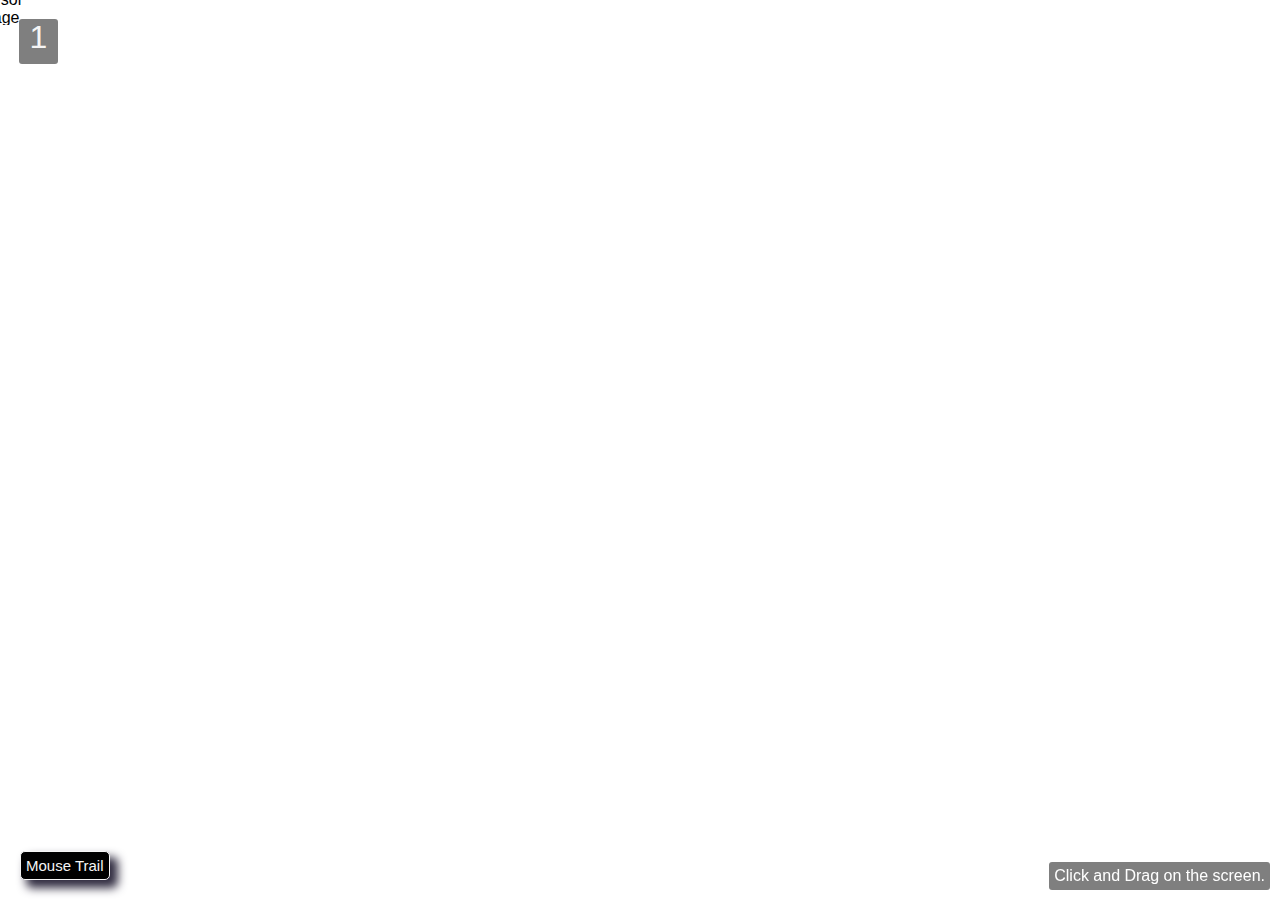
==== sectionslider.html @ dce70c49 "3" ====
<!DOCTYPE html>
<html lang="en">
<head>
    <meta charset="UTF-8">
    <meta http-equiv="X-UA-Compatible" content="IE-edge">
    <meta name="viewport" content="width=device-width, initial-scale=1.0">
    <link rel="stylesheet" href="style.css"/>
    <link rel="stylesheet" href="https://use.typekit.net/itg8doj.css"> <!--font/typeface-->
    <title>Image Gallery</title>
</head>

<body>
  <div class="scroll-container">
    <section>
      <!-- <div class="slidecontainer">
        <input type="range" min="1" max="3" value="1" class="slider" id="sectionSlider">
        <p>Value: <span id="value"></span></p>
      </div> -->
      <h1 class="number">1</h1>
    </section>
    <section>
      <h1 class="number">2</h1>
    </section>
    <section>
      <h1 class="number">3</h1>
    </section>
    <section>
      <h1 class="number">4</h1>
    </section>
    <section>
      <h1 class="number">5</h1>
    </section>  
    <section>
      <h1 class="number">6</h1>
    </section>
  </div>
  <div id="button-container">
    <button class="button1">Mouse Trail</button>
  </div>
  <div class="text">
    <p> 
      Click and Drag on the screen. 
    </p>
  </div>
  <img src="https://raw.githubusercontent.com/kailachen/interactivetypologies-drag/main/images/cursor.png" alt="Cursor Image" id="cursorImage">
  <script src="https://code.jquery.com/jquery-3.7.1.min.js" integrity="sha256-/JqT3SQfawRcv/BIHPThkBvs0OEvtFFmqPF/lYI/Cxo=" crossorigin="anonymous"></script>
  <script src="main.js"></script>
</body>
  
</html>
---- style.css ----
* {
    margin: 0;
    padding: 0;
    box-sizing: border-box;
    font-family: agenda, sans-serif;
    font-weight: 300;
    font-style: normal;
}

body {
    display: flex;
    height: 100vh;
    overflow: hidden;
    /* background-color: rgb(0, 0, 0);
    background-image: linear-gradient(#292a30 .1em, transparent .1em), 
    linear-gradient(90deg, #292a30 .1em, transparent .1em);
    background-size: 3.5em 3.5em;
    height: 100vh; */
}

#cursorImage {
    position: absolute;
    pointer-events: none;
    width: 50px; 
    height: 50px; 
    transform: translate(-50%, -50%); 
}

#canvas {
    display: block;
    width: 100%;
    height: 100%;
    background-color: black;
}

#button-container {
    position: absolute;
    bottom: 20px;
    left: 20px;
    z-index: 10;
}

.button1 {
    background-color: black;
    border: 1px solid whitesmoke;
    border-radius: 5px;
    padding: 5px;
    font-family: agenda, sans-serif;
    font-weight: 300;
    font-style: normal;
    font-size: 15px;
    color: rgb(245, 245, 245);
    box-shadow: 7px 7px 10px 1px rgb(49, 45, 65);
}

.button1:hover {
    background-color: rgb(245, 245, 245);
}

.button1:active {
    background-color: rgb(45, 45, 45);
}

.button2 {
    background-color: black;
    border: 1px solid whitesmoke;
    border-radius: 5px;
    padding: 5px;
    font-family: agenda, sans-serif;
    font-weight: 300;
    font-style: normal;
    font-size: 15px;
    color: rgb(245, 245, 245);
    box-shadow: 7px 7px 10px 1px rgb(49, 45, 65);
}

.button2:hover {
    background-color: rgb(121, 121, 175);
}

.button2:active {
    background-color: rgb(45, 45, 45);
}

.text {
    position: fixed;
    padding: 5px;
    border-radius: 3px;
    bottom: 10px;
    right: 10px;
    font-size: 16px;
    background-color: rgba(0, 0, 0, 0.5);
    color: white;
}

.scroll-container {
    display: flex;
    scroll-snap-type: x mandatory;
    overflow-x: scroll;
    height: 100vh;
    width: 100vw;
    cursor: grab;
    scroll-behavior: smooth;
}

.scroll-container:active {
    cursor: grabbing;
}

section {
    display: flex;
    flex-direction: column;
    /* align-items: center;
    justify-content: center; */
    height: 100vh;
    min-width: 100vw;
    flex: none;
    scroll-snap-align: start;
    animation: none;
}

section:nth-child(1) {
    background-image: url(https://raw.githubusercontent.com/kailachen/interactivetypologies-drag/main/images/IMG_4564.jpeg);
    background-size: cover;
    /* background-position: center; */
}

section:nth-child(2) {
    background-image: url(https://github.com/kailachen/interactivetypologies-drag/blob/main/images/IMG_4601.jpeg?raw=true);
    background-size: cover;
    background-position: center;
}

section:nth-child(3) {
    background-image: url(https://github.com/kailachen/interactivetypologies-drag/blob/main/images/IMG_5755.jpeg?raw=true);
    background-size: cover;
    /* background-position: center; */
}

section:nth-child(4) {
    background-image: url(https://github.com/kailachen/interactivetypologies-drag/blob/main/images/IMG_4846.jpeg?raw=true);
    background-size: cover;
    background-position: center;
}

section:nth-child(5) {
    background-image: url(https://github.com/kailachen/interactivetypologies-drag/blob/main/images/IMG_5276.jpeg?raw=true);
    background-size: cover;
    background-position: center;
}

section:nth-child(6) {
    background-image: url(https://github.com/kailachen/interactivetypologies-drag/blob/main/images/IMG_5140.jpeg?raw=true);
    background-size: cover;
    background-position: center;
}

.number {
    font-size: 2em;
    margin: 1.5%;
    width: 3%;
    height: 5%;
    align-items: center;
    justify-content: center;
    text-align: center;
    background-color: rgba(0, 0, 0, 0.5);
    color: whitesmoke;
    border-radius: 3px;
}

section p {
    margin-top: 3%;
    line-height: 1.25em;
    width: 80%;
    text-align: justify;
}

/* .slidecontainer {
    position: fixed;
    margin: auto;
    padding-top: 48%;
    padding-left: 5%;
    width: 90%;
    z-index: 100;
}

.slidecontainer p{
    margin: 0;
    padding: 1px;
    background-color: whitesmoke;
    width: 5%;
}

.slider {
    appearance: none;
    width: 100%;
    height: 10px;
    border-radius: 5px;
    background-color: #d3d3d3;
    outline: none;
    opacity: 0.7;
    -webkit-transition: .2s;
    transition: opacity .2s;
}

.slider:hover {
    opacity: 1;
}

.slider::-webkit-slider-thumb {
    -webkit-appearance: none;
    appearance: none;
    width: 15px;
    height: 15px;
    border-radius: 50%;
    background: rgb(0, 0, 0);
    cursor: pointer;
}

.slider::-moz-range-thumb {
    width: 25px;
    height: 25px;
    border-radius: 50%;
    background: rgb(0, 0, 0);
    cursor: pointer;
} */


/* .card {
    width: 200px;
    height: 200px;
    background-color: rgb(138, 138, 205);
    border-radius: 10px;
    cursor: pointer;
    position: fixed;
} */

/* .arrow_button {
    display: flex;
    align-items: center;
    justify-content: center;
    background-color: beige;
    width: 50px;
    height: 50px;
    border-radius: 100%;
    border: 1px solid rgb(58, 36, 27);
}

.arrow_button::after {
    width: 35px;
    height: 35px;
    transform: rotate(45deg);
    background-color: beige;
    border-top: 1px solid rgb(58, 36, 27) ;
    border-right: 1px solid rgb(58, 36, 27);
} */


/* horizontal scroll - https://www.youtube.com/watch?v=hNIOyReM1qA */
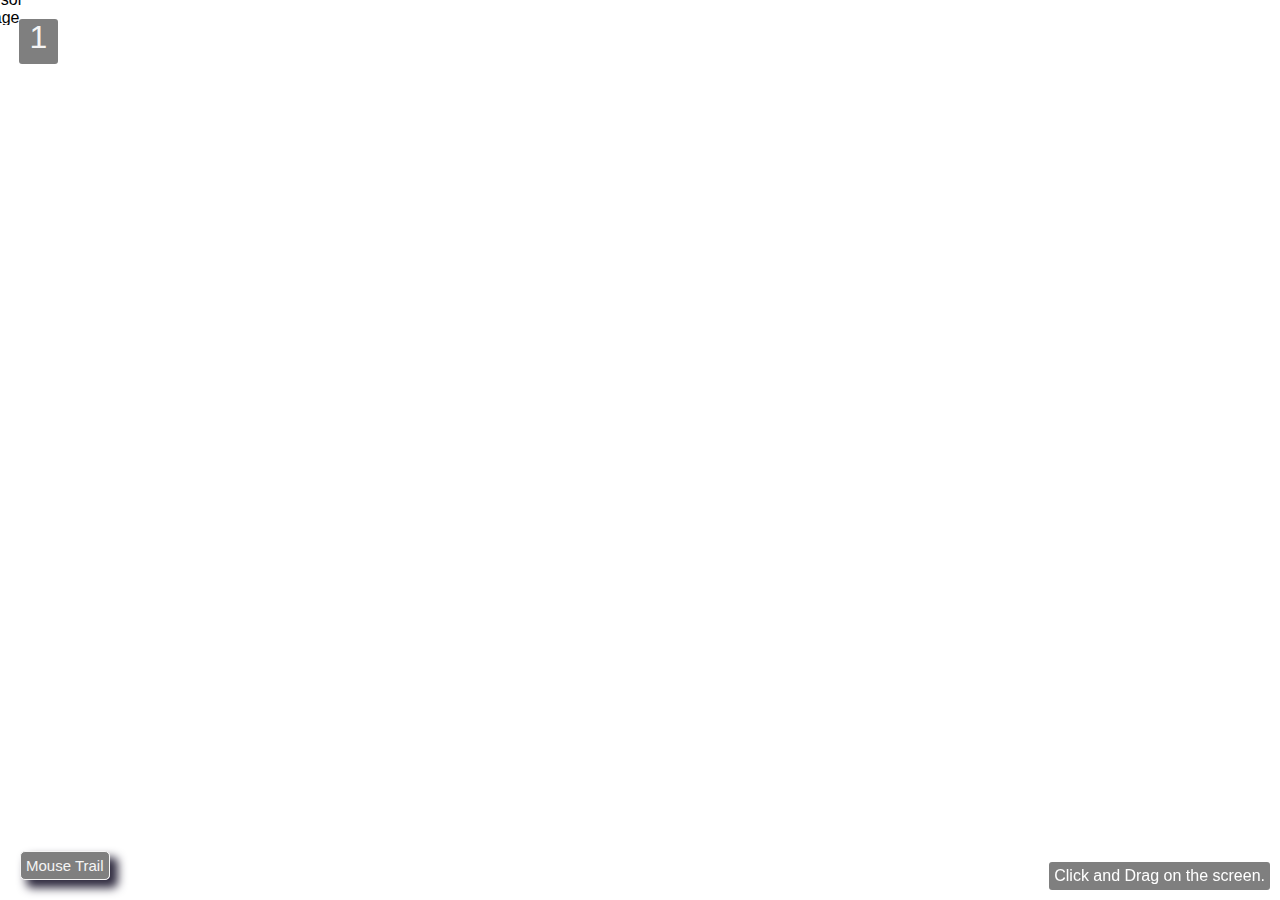
==== commit b65944e1: "fixed links" ====
--- a/sectionslider.html
+++ b/sectionslider.html
@@ -35,7 +35,9 @@
     </section>
   </div>
   <div id="button-container">
-    <button class="button1">Mouse Trail</button>
+    <a href="index.html">
+      <button class="button1">Mouse Trail</button>
+    </a>
   </div>
   <div class="text">
     <p> 
--- a/style.css
+++ b/style.css
@@ -41,7 +41,7 @@
 }
 
 .button1 {
-    background-color: black;
+    background-color: rgba(0, 0, 0, 0.5);
     border: 1px solid whitesmoke;
     border-radius: 5px;
     padding: 5px;
@@ -62,7 +62,7 @@
 }
 
 .button2 {
-    background-color: black;
+    background-color: rgba(0, 0, 0, 0.5);
     border: 1px solid whitesmoke;
     border-radius: 5px;
     padding: 5px;
